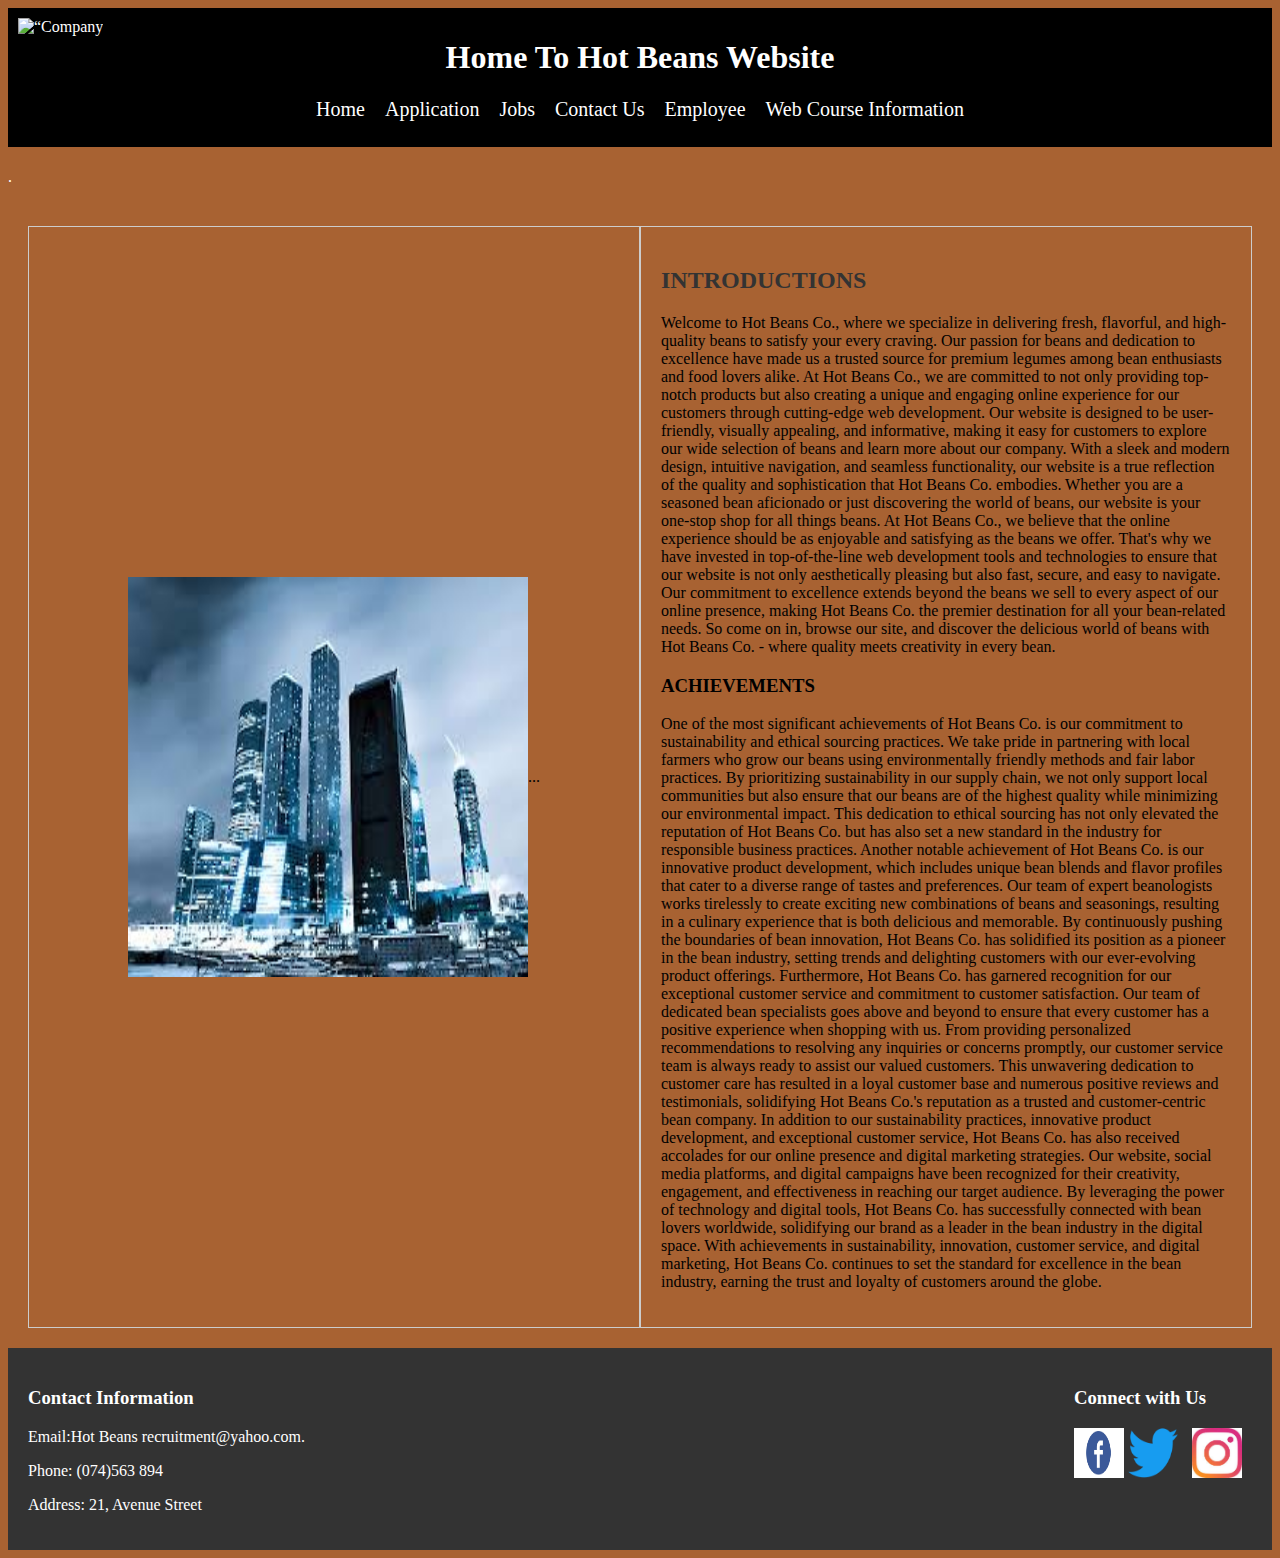
==== index.html @ ecbf5fb9 "Add files via upload" ====
<!DOCTYPE html>
<html lang="en">
<head>
<meta charset="UTF-8">
<meta name="viewport" content="width=device-width,intial- scale=1.0">
<Title>Home </title>
<link rel="Stylesheet" href="./Stylesheet.css"/>

</head>
<body>
<header>
<div style="float: left;">
<img src="hotbeanslogo.JPG"
alt=“Company Logo"
style="width: 100px; height: 100px;">
</div>
<h1> Home To Hot Beans Website</h1>
<nav>
<ul>
       <li><a href="index.html">Home</a></li>
      <li><a href="applications.html">Application</a></li>
      <li><a href="jobs.html">Jobs</a></li>
      <li><a href="contact.html">Contact Us</a></li>
  <li><a href="employee.html">Employee</a></li>
  <li><a href="webcoursecinformation.html">Web Course Information</a></li>
    </ul>
    </nav>
</header>



<h1></h1>
<p>  .</p>
<h2> </h2>



</body>
 <main class="flex-container">
    <section class="flex-item" style="display: flex; justify-content: center; align-items: center;"   >
<img src="company.jpg" alt="Company Headquters" width="400" height="400" style="vertical-align.middle" >
      <p>...</p>
    </section>
    <section class="flex-item">
      <h2>INTRODUCTIONS</h2>
      <p>Welcome to Hot Beans Co., where we specialize in delivering fresh, flavorful, and high-quality beans to satisfy your every craving. Our passion for beans and dedication to excellence have made us a trusted source for premium legumes among bean enthusiasts and food lovers alike. At Hot Beans Co., we are committed to not only providing top-notch products but also creating a unique and engaging online experience for our customers through cutting-edge web development.

Our website is designed to be user-friendly, visually appealing, and informative, making it easy for customers to explore our wide selection of beans and learn more about our company. With a sleek and modern design, intuitive navigation, and seamless functionality, our website is a true reflection of the quality and sophistication that Hot Beans Co. embodies. Whether you are a seasoned bean aficionado or just discovering the world of beans, our website is your one-stop shop for all things beans.

At Hot Beans Co., we believe that the online experience should be as enjoyable and satisfying as the beans we offer. That's why we have invested in top-of-the-line web development tools and technologies to ensure that our website is not only aesthetically pleasing but also fast, secure, and easy to navigate. Our commitment to excellence extends beyond the beans we sell to every aspect of our online presence, making Hot Beans Co. the premier destination for all your bean-related needs. So come on in, browse our site, and discover the delicious world of beans with Hot Beans Co. - where quality meets creativity in every bean.
<h3>ACHIEVEMENTS</h3>
<p>
One of the most significant achievements of Hot Beans Co. is our commitment to sustainability and ethical sourcing practices. We take pride in partnering with local farmers who grow our beans using environmentally friendly methods and fair labor practices. By prioritizing sustainability in our supply chain, we not only support local communities but also ensure that our beans are of the highest quality while minimizing our environmental impact. This dedication to ethical sourcing has not only elevated the reputation of Hot Beans Co. but has also set a new standard in the industry for responsible business practices.

Another notable achievement of Hot Beans Co. is our innovative product development, which includes unique bean blends and flavor profiles that cater to a diverse range of tastes and preferences. Our team of expert beanologists works tirelessly to create exciting new combinations of beans and seasonings, resulting in a culinary experience that is both delicious and memorable. By continuously pushing the boundaries of bean innovation, Hot Beans Co. has solidified its position as a pioneer in the bean industry, setting trends and delighting customers with our ever-evolving product offerings.

Furthermore, Hot Beans Co. has garnered recognition for our exceptional customer service and commitment to customer satisfaction. Our team of dedicated bean specialists goes above and beyond to ensure that every customer has a positive experience when shopping with us. From providing personalized recommendations to resolving any inquiries or concerns promptly, our customer service team is always ready to assist our valued customers. This unwavering dedication to customer care has resulted in a loyal customer base and numerous positive reviews and testimonials, solidifying Hot Beans Co.'s reputation as a trusted and customer-centric bean company.

In addition to our sustainability practices, innovative product development, and exceptional customer service, Hot Beans Co. has also received accolades for our online presence and digital marketing strategies. Our website, social media platforms, and digital campaigns have been recognized for their creativity, engagement, and effectiveness in reaching our target audience. By leveraging the power of technology and digital tools, Hot Beans Co. has successfully connected with bean lovers worldwide, solidifying our brand as a leader in the bean industry in the digital space. With achievements in sustainability, innovation, customer service, and digital marketing, Hot Beans Co. continues to set the standard for excellence in the bean industry, earning the trust and loyalty of customers around the globe.
    </section>
  </main>



 <footer>
    <div class="footer-content">
      <div class="footer-info">
         <h3>Contact Information</h3>
        <p>Email:Hot Beans recruitment@yahoo.com.</p>
        <p>Phone: (074)563 894</p>
        <p>Address: 21, Avenue Street </p>
      </div>
      <div class="social-media">
        <h3>Connect with Us</h3>
         <a href="https://facebook.com"> <class="social-icon"><img src="facebook-icon.jpg" alt="Facebook"style="width: 50px; height: 50px;"></a>
        <a href="https://twitter.com" class="social-icon"><img src="twitter-icon.png" alt="Twitter"style="width: 50px; height: 50px;"></a>
        <a href="https://Instagram.com" class="social-icon"><img src="instagram-icon.jpg"style="width: 50px; height: 50px;"></a>
      </div>
    </div>
  </footer>

</html>
---- Stylesheet.css ----
html{ background:#a86232}
p{
color:#fff;
font-family: 'Comic sans MC',cursive;
}

/*HEADER WITH NAVIGATION*/

header {
  background-color: #000000;
  color: #fff;
  text-align:center;
  padding: 10px;
}

nav ul {
  list-style: none;
  padding: 0;
  display: flex;
  justify-content: center
}
nav li {
  margin: 0 10px;
}

nav a {
	font-size: 20px;
	font-family:above;
  text-decoration: none;
  color: #fff;
}
/*FOOTER*/
footer {
  background-color: #333;
  color: #fff;
  padding: 20px;
}

.footer-content {
  display: flex;
 justify-content: space-between;
}

.footer-info,
 
}

.social-media {
  flex: 1;
  color: #FFFFFF;
}

.social-icon {
  margin-right: 10px;
}
/* FLEXBOX */
/* Apply Flexbox to the main container */
.flex-container {
  display: flex;
  justify-content: space-between;
  background-color: #f2f2f2;
  padding: 20px;
}

/* Style each flex item (section) */
.flex-item {
  flex: 1;
  padding: 20px;
  border: 1px solid #ccc;
  box-sizing: border-box;
}

/* Style the heading and paragraph inside each section */
.flex-item h2 {
  color: #333;
}

.flex-item p {
  color: black;
}
/* FLEXBOX */
/* Apply Flexbox to the main container */
.flex-container {
  display: flex;
  justify-content: space-between;
  background-color: #f2f2f2;
  padding: 20px;
}

/* Style each flex item (section) */
.flex-item {
  flex: 1;
  padding: 20px;
  border: 1px solid #ccc;
  box-sizing: border-box;
}

/* Style the heading and paragraph inside each section */
.flex-item h2 {
  color: #333;
}

.flex-item p {
  color: black;
}
.flex-container {
display: flex;
flex-direction: row;
align-items: stretch;
background-color: #a86232;
}

.flex-container > div {
color: black;
margin: 10px;
text-align: center;
line-height: 25px;
font-size: 15px;

display: flex;
flex-wrap: wrap;
flex-direction: row;
justify-content: center;
background-color:rgba(200,200,200,0.3);}
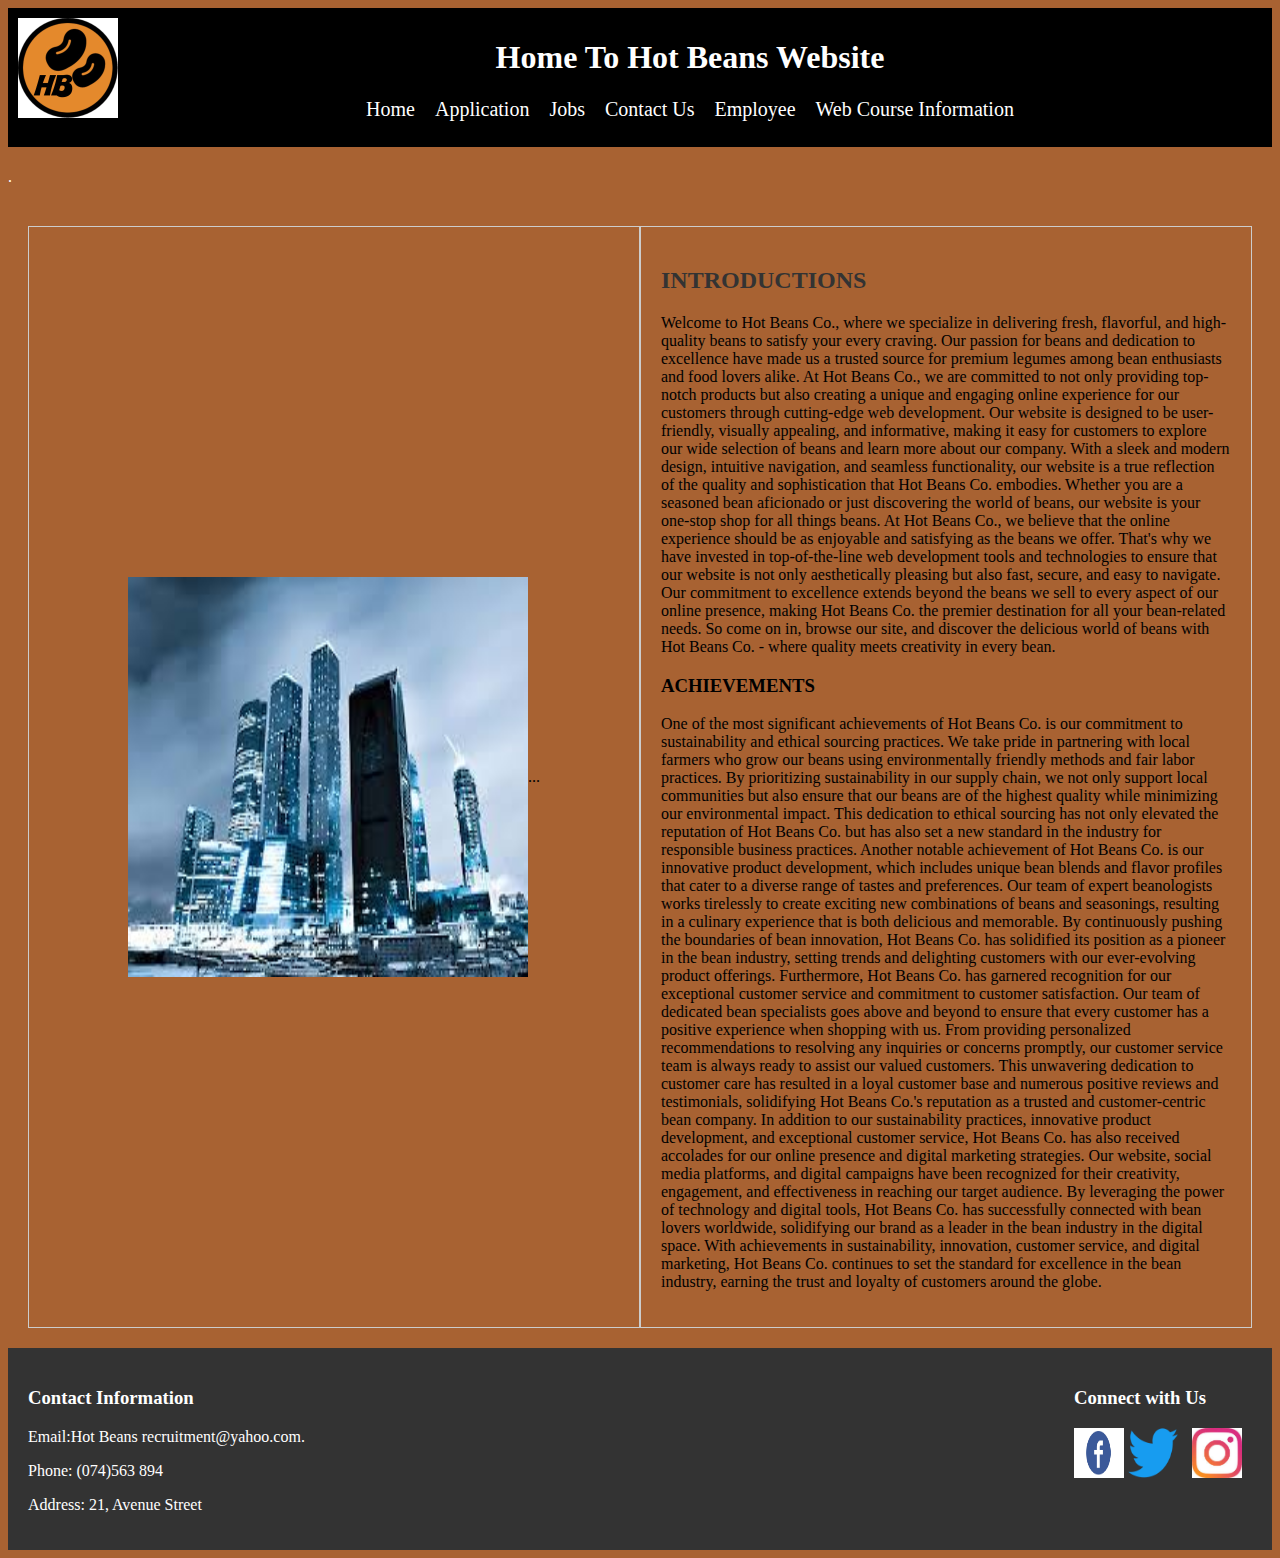
==== commit ef919b4a: "Update index.html" ====
--- a/index.html
+++ b/index.html
@@ -4,13 +4,13 @@
 <meta charset="UTF-8">
 <meta name="viewport" content="width=device-width,intial- scale=1.0">
 <Title>Home </title>
-<link rel="Stylesheet" href="./Stylesheet.css"/>
+<link rel="Stylesheet" href="stylesheet.css"/>
 
 </head>
 <body>
 <header>
 <div style="float: left;">
-<img src="hotbeanslogo.JPG"
+<img src="hotbeanslogo.jpg"
 alt=“Company Logo"
 style="width: 100px; height: 100px;">
 </div>
@@ -79,4 +79,4 @@
     </div>
   </footer>
 
-</html>+</html>
--- a/stylesheet.css
+++ b/stylesheet.css
@@ -0,0 +1,124 @@
+html{ background:#a86232}
+p{
+color:#fff;
+font-family: 'Comic sans MC',cursive;
+}
+
+/*HEADER WITH NAVIGATION*/
+
+header {
+  background-color: #000000;
+  color: #fff;
+  text-align:center;
+  padding: 10px;
+}
+
+nav ul {
+  list-style: none;
+  padding: 0;
+  display: flex;
+  justify-content: center
+}
+nav li {
+  margin: 0 10px;
+}
+
+nav a {
+	font-size: 20px;
+	font-family:above;
+  text-decoration: none;
+  color: #fff;
+}
+/*FOOTER*/
+footer {
+  background-color: #333;
+  color: #fff;
+  padding: 20px;
+}
+
+.footer-content {
+  display: flex;
+ justify-content: space-between;
+}
+
+.footer-info,
+ 
+}
+
+.social-media {
+  flex: 1;
+  color: #FFFFFF;
+}
+
+.social-icon {
+  margin-right: 10px;
+}
+/* FLEXBOX */
+/* Apply Flexbox to the main container */
+.flex-container {
+  display: flex;
+  justify-content: space-between;
+  background-color: #f2f2f2;
+  padding: 20px;
+}
+
+/* Style each flex item (section) */
+.flex-item {
+  flex: 1;
+  padding: 20px;
+  border: 1px solid #ccc;
+  box-sizing: border-box;
+}
+
+/* Style the heading and paragraph inside each section */
+.flex-item h2 {
+  color: #333;
+}
+
+.flex-item p {
+  color: black;
+}
+/* FLEXBOX */
+/* Apply Flexbox to the main container */
+.flex-container {
+  display: flex;
+  justify-content: space-between;
+  background-color: #f2f2f2;
+  padding: 20px;
+}
+
+/* Style each flex item (section) */
+.flex-item {
+  flex: 1;
+  padding: 20px;
+  border: 1px solid #ccc;
+  box-sizing: border-box;
+}
+
+/* Style the heading and paragraph inside each section */
+.flex-item h2 {
+  color: #333;
+}
+
+.flex-item p {
+  color: black;
+}
+.flex-container {
+display: flex;
+flex-direction: row;
+align-items: stretch;
+background-color: #a86232;
+}
+
+.flex-container > div {
+color: black;
+margin: 10px;
+text-align: center;
+line-height: 25px;
+font-size: 15px;
+
+display: flex;
+flex-wrap: wrap;
+flex-direction: row;
+justify-content: center;
+background-color:rgba(200,200,200,0.3);}
